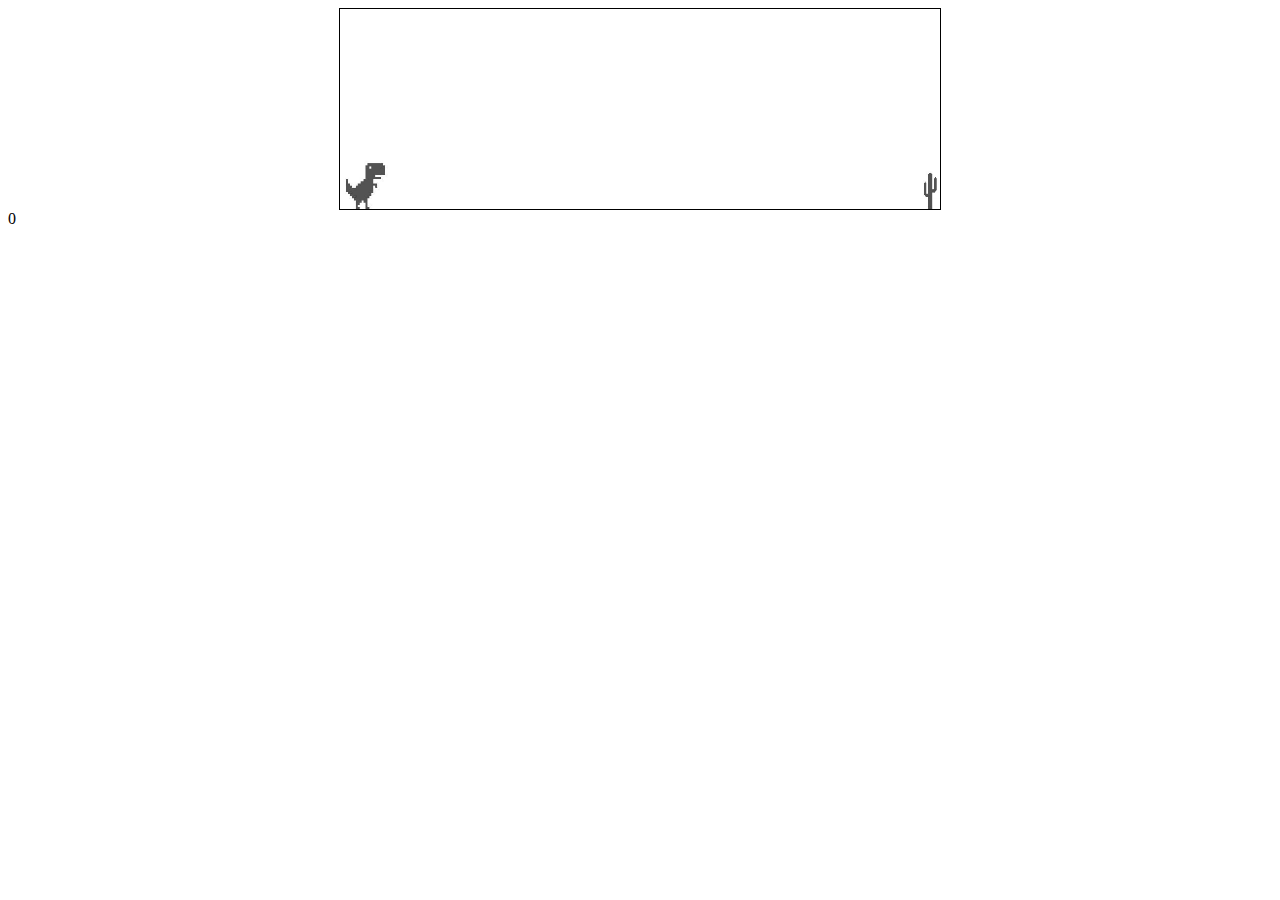
==== OssGame_NoBack/index.html @ 2d8ee147 "sceond_commit" ====
<!DOCTYPE html>
<html lang="en">
  <head>
    <meta charset="UTF-8" />
    <meta name="viewport" content="width=device-width, initial-scale=1.0" />
    <title>Dino Game</title>
    <link rel="stylesheet" href="styles.css" />
  </head>
  <body>
    <div class="game">
      <div id="dino"></div>
      <div id="cactus"></div>
    </div>
    <div id="score">0</div>
    <div id="game-over-text">Game Over! <button id="retry-button">Retry</button></div>
    <script src="scripts.js"></script>
  </body>
</html>
---- OssGame_NoBack/styles.css ----
.game {
    width: 600px;
    height: 200px;
    border: 1px solid black;
    margin: auto;
  }
  
  #dino {
    width: 50px;
    height: 50px;
    background-image: url(img/trex.png);
    background-size: 50px 50px;
    position: relative;
    top: 150px;
  }
  
  .jump {
    animation: jump 0.3s linear;
  }
  
  @keyframes jump {
    0% {
      top: 150px;
    }
  
    30% {
      top: 130px;
    }
  
    50% {
      top: 80px;
    }
  
    80% {
      top: 130px;
    }
  
    100% {
      top: 150px;
    }
  }
  
  #cactus {
    width: 20px;
    height: 40px;
    position: relative;
    top: 110px;
    left: 580px;
  
    background-image: url("img/cactus.png");
    background-size: 20px 40px;
  
    animation: block 2s infinite linear;
  }
  
  @keyframes block {
    0% {
      left: 580px;
    }
  
    100% {
      left: -20px;
    }
  }
  
  #game-over-text {
    display: none;
    position: absolute;
    top: 50%;
    left: 50%;
    transform: translate(-50%, -50%);
    font-size: 2rem;
    text-align: center;
  }
  
  #game-over-text.show {
    display: block;
  }
  
  #retry-button {
    font-size: 1.5rem;
    margin-top: 20px;
    padding: 10px 20px;
  }
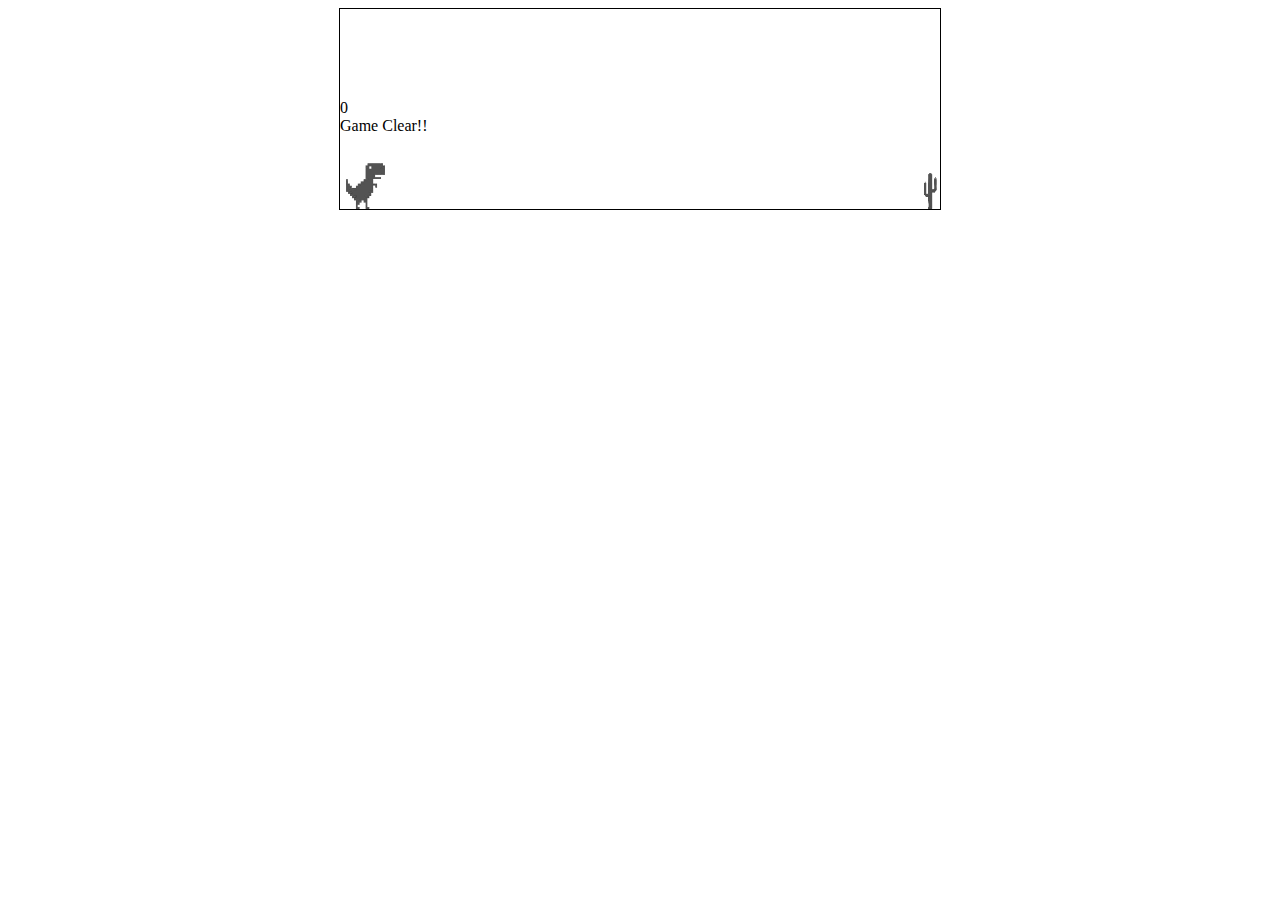
==== commit b977450a: "Update index.html" ====
--- a/OssGame_NoBack/index.html
+++ b/OssGame_NoBack/index.html
@@ -10,9 +10,11 @@
     <div class="game">
       <div id="dino"></div>
       <div id="cactus"></div>
+      <div id="score">0</div>
+      <div id="game-clear-text" class="hide">Game Clear!!</div>
     </div>
-    <div id="score">0</div>
     <div id="game-over-text">Game Over! <button id="retry-button">Retry</button></div>
     <script src="scripts.js"></script>
+    <script src="movies.js"></script>
   </body>
 </html>
